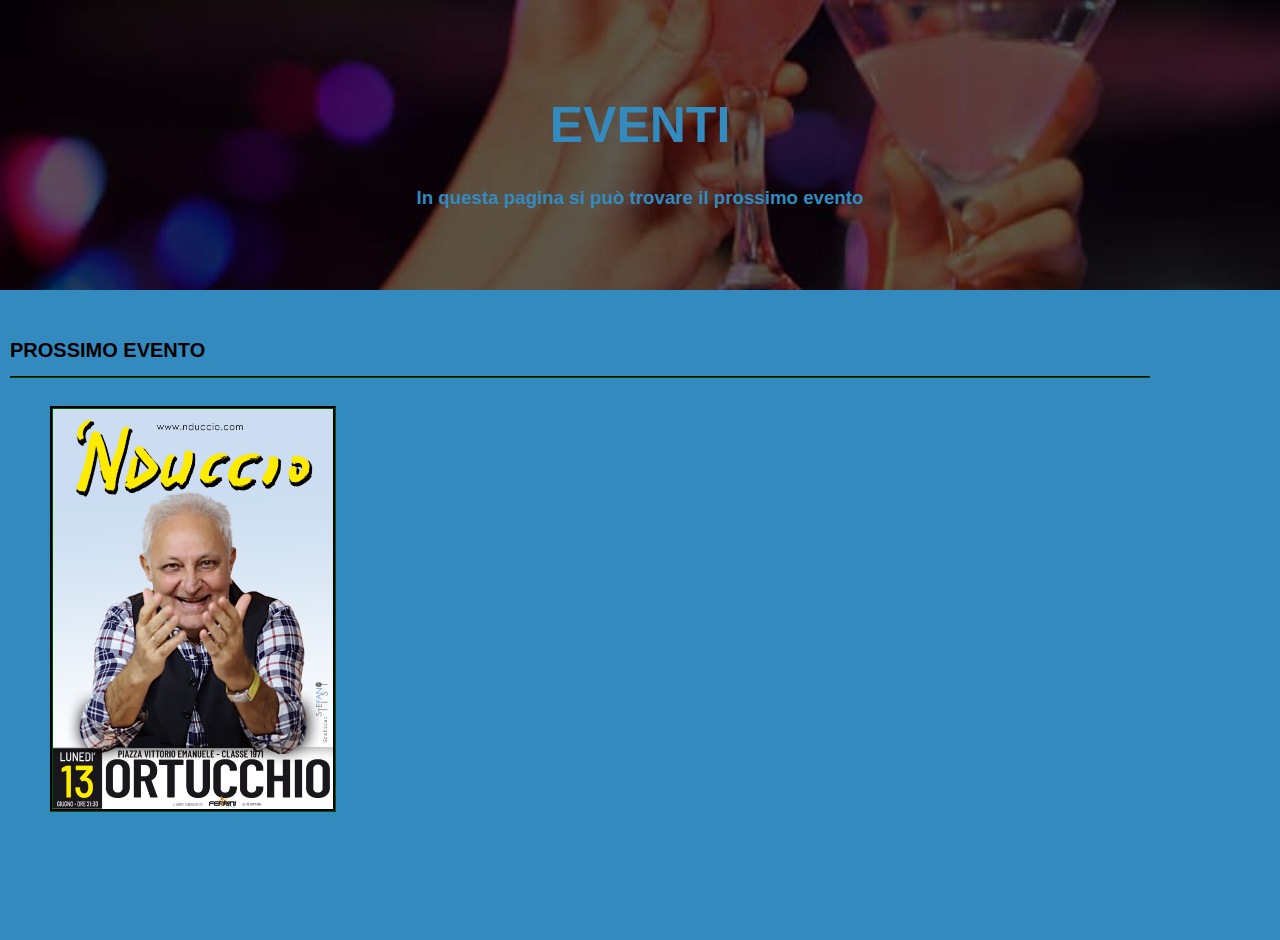
==== Eventi.html @ 343ea5c3 "website" ====
<!DOCTYPE html>
<html>
<head>
<meta name="viewport" content="width=device-width, initial-scale=1">
<link rel="stylesheet" href="Eventi.css">
</head>
<body>

<div class="hero-image">
  <div class="hero-text">
    <h1 style="font-size:50px; color:#338abf;">EVENTI</h1>
    <h3 style="color: #338abf;">In questa pagina si può trovare il prossimo evento </h3>
  </div>
</div>
<br><br>
<h1 style="text-align:left; margin-left: 10px; font-size:20px;">PROSSIMO EVENTO</h1>
<hr style="margin: 10px; background-color: #000100; border-color: #000100; margin-right: 130px;">
<br>
<img src="EVENTO N1.jpeg" style=" margin-left: 50px; height: 400px; border-style: groove; border-color: #000100;">
</p>
<br>





      
<br><br><br><br><br>
</body>
</html>
---- Eventi.css ----
body {
  margin: 0;
  font-family: Arial, Helvetica, sans-serif;
  background-color: #338abf;
}

.hero-image {
  background-image: url("Eventi\ .jpeg");
  background-color:  #338abf;
  height : 290px;
  background-position: center;
  background-repeat: no-repeat;
  background-size: cover;
  position: relative;
  margin: 0px;
  
}

.hero-text {
  text-align: center;
  position: absolute;
  top: 50%;
  left: 50%;
  transform: translate(-50%, -50%);
  color: white;
}
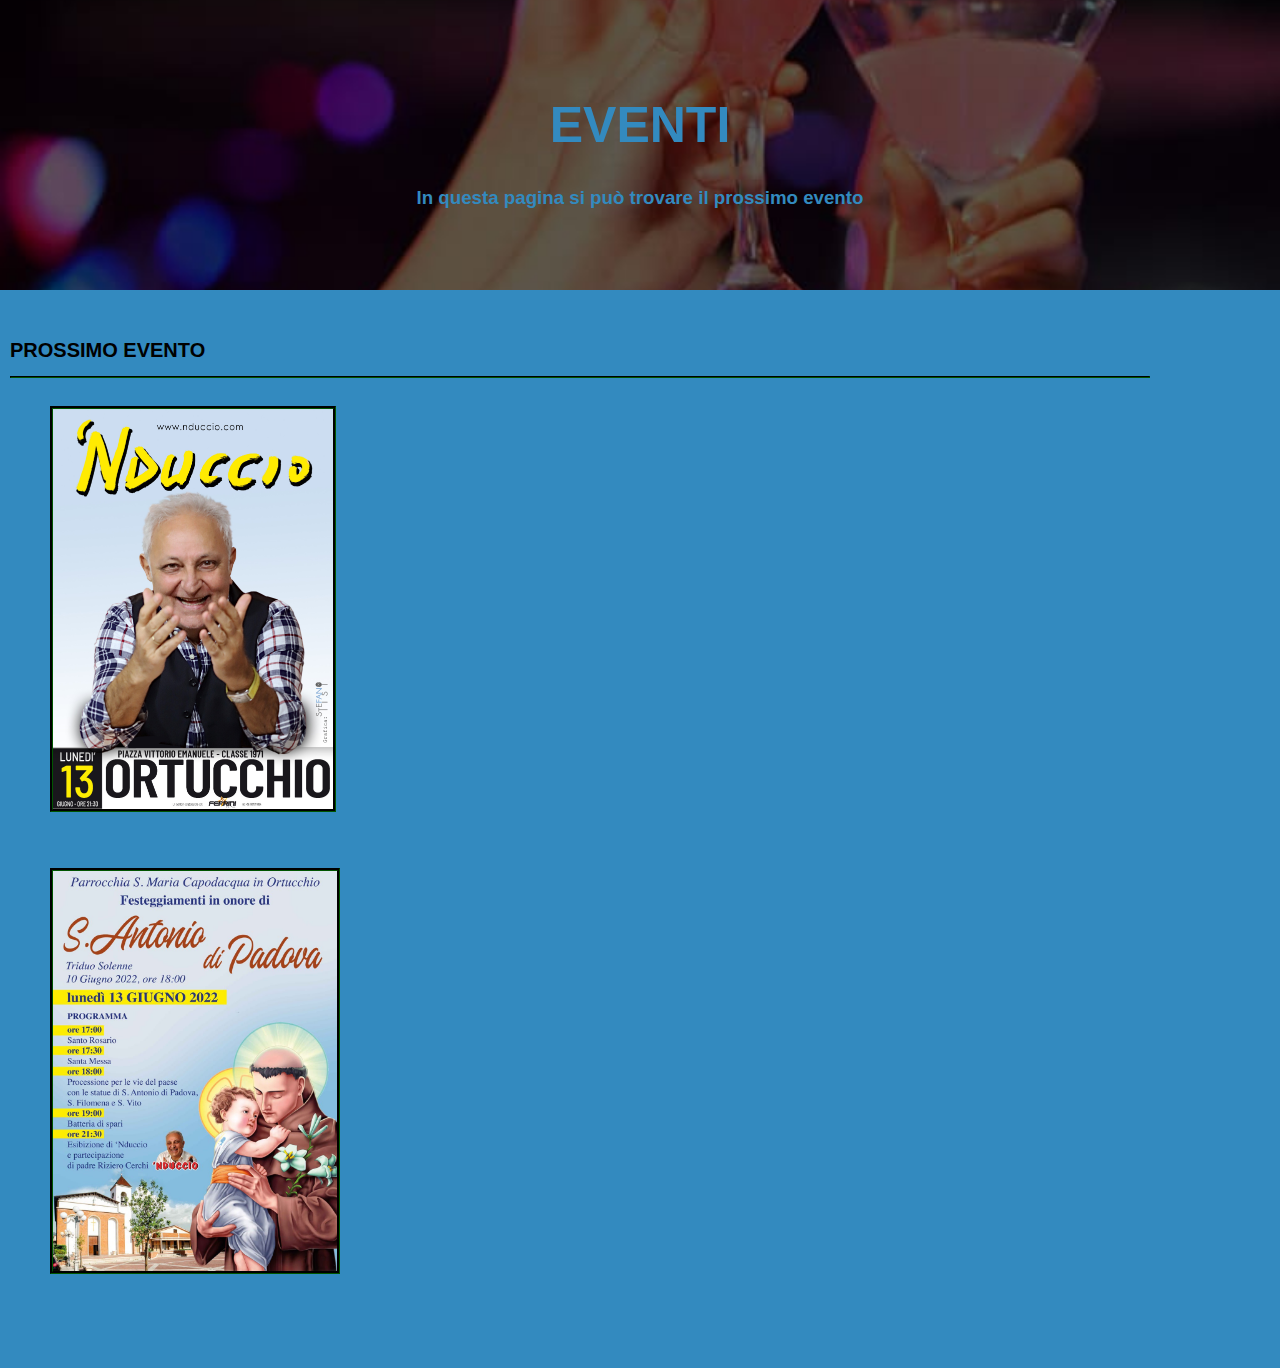
==== commit 779ed2f5: "Update Eventi.html" ====
--- a/Eventi.html
+++ b/Eventi.html
@@ -16,8 +16,9 @@
 <h1 style="text-align:left; margin-left: 10px; font-size:20px;">PROSSIMO EVENTO</h1>
 <hr style="margin: 10px; background-color: #000100; border-color: #000100; margin-right: 130px;">
 <br>
-<img src="EVENTO N1.jpeg" style=" margin-left: 50px; height: 400px; border-style: groove; border-color: #000100;">
-</p>
+<img src="EVENTO N1.jpeg" style=" margin-left: 50px; height: 400px; border-style: groove; border-color: #000100;"> </p>
+<br><br>
+<img src="EVENTO N2 .jpeg" style=" margin-left: 50px; height: 400px; border-style: groove; border-color: #000100;">
 <br>
 
 
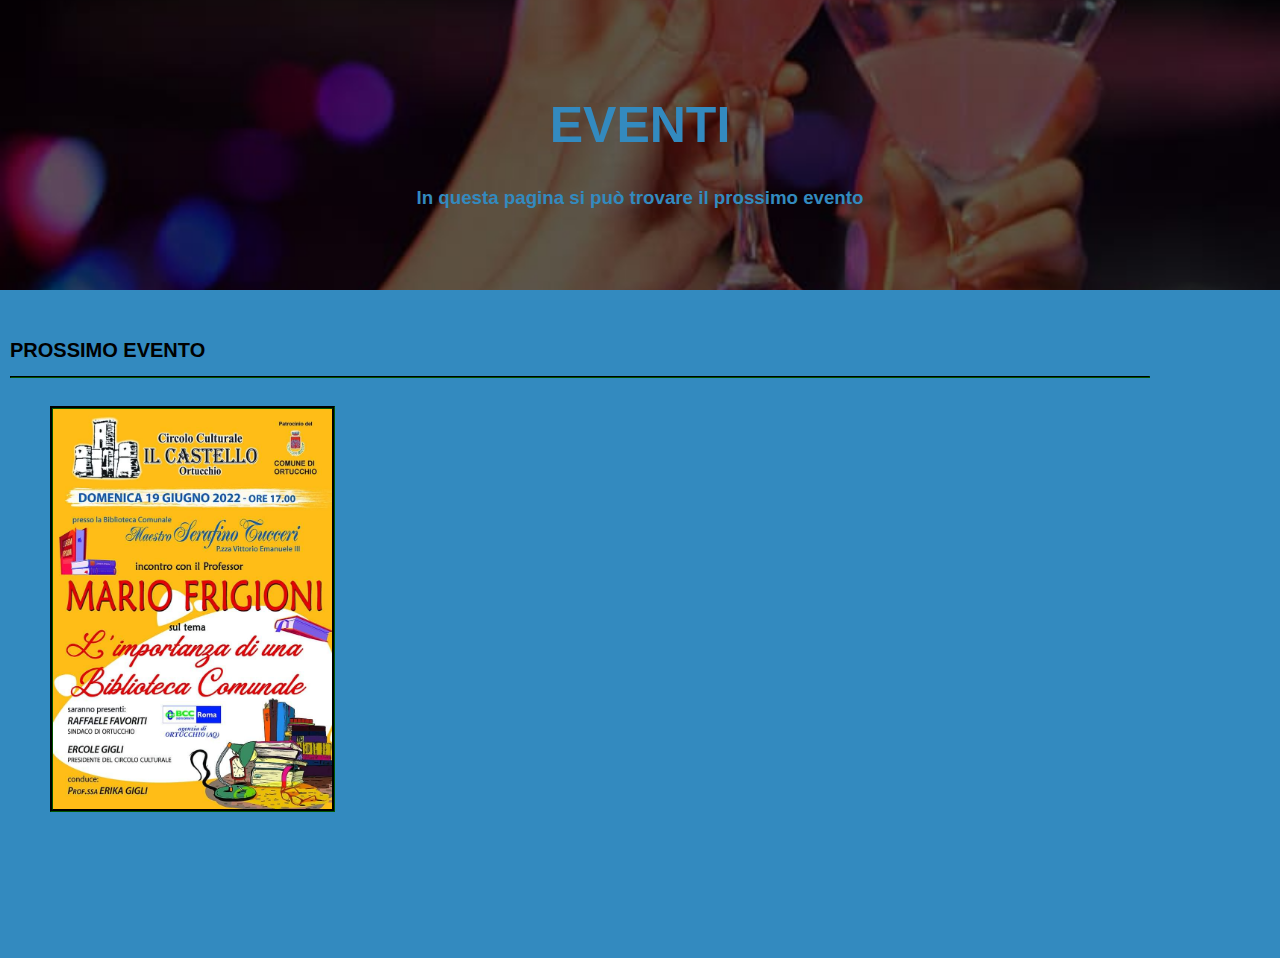
==== commit a11c8677: "AGGIORNAMENTO N2" ====
--- a/Eventi.html
+++ b/Eventi.html
@@ -16,10 +16,8 @@
 <h1 style="text-align:left; margin-left: 10px; font-size:20px;">PROSSIMO EVENTO</h1>
 <hr style="margin: 10px; background-color: #000100; border-color: #000100; margin-right: 130px;">
 <br>
-<img src="EVENTO N1.jpeg" style=" margin-left: 50px; height: 400px; border-style: groove; border-color: #000100;"> </p>
+<img src="EVENTO N3 .jpeg" style=" margin-left: 50px; height: 400px; border-style: groove; border-color: #000100;"> </p>
 <br><br>
-<img src="EVENTO N2 .jpeg" style=" margin-left: 50px; height: 400px; border-style: groove; border-color: #000100;">
-<br>
 
 
 
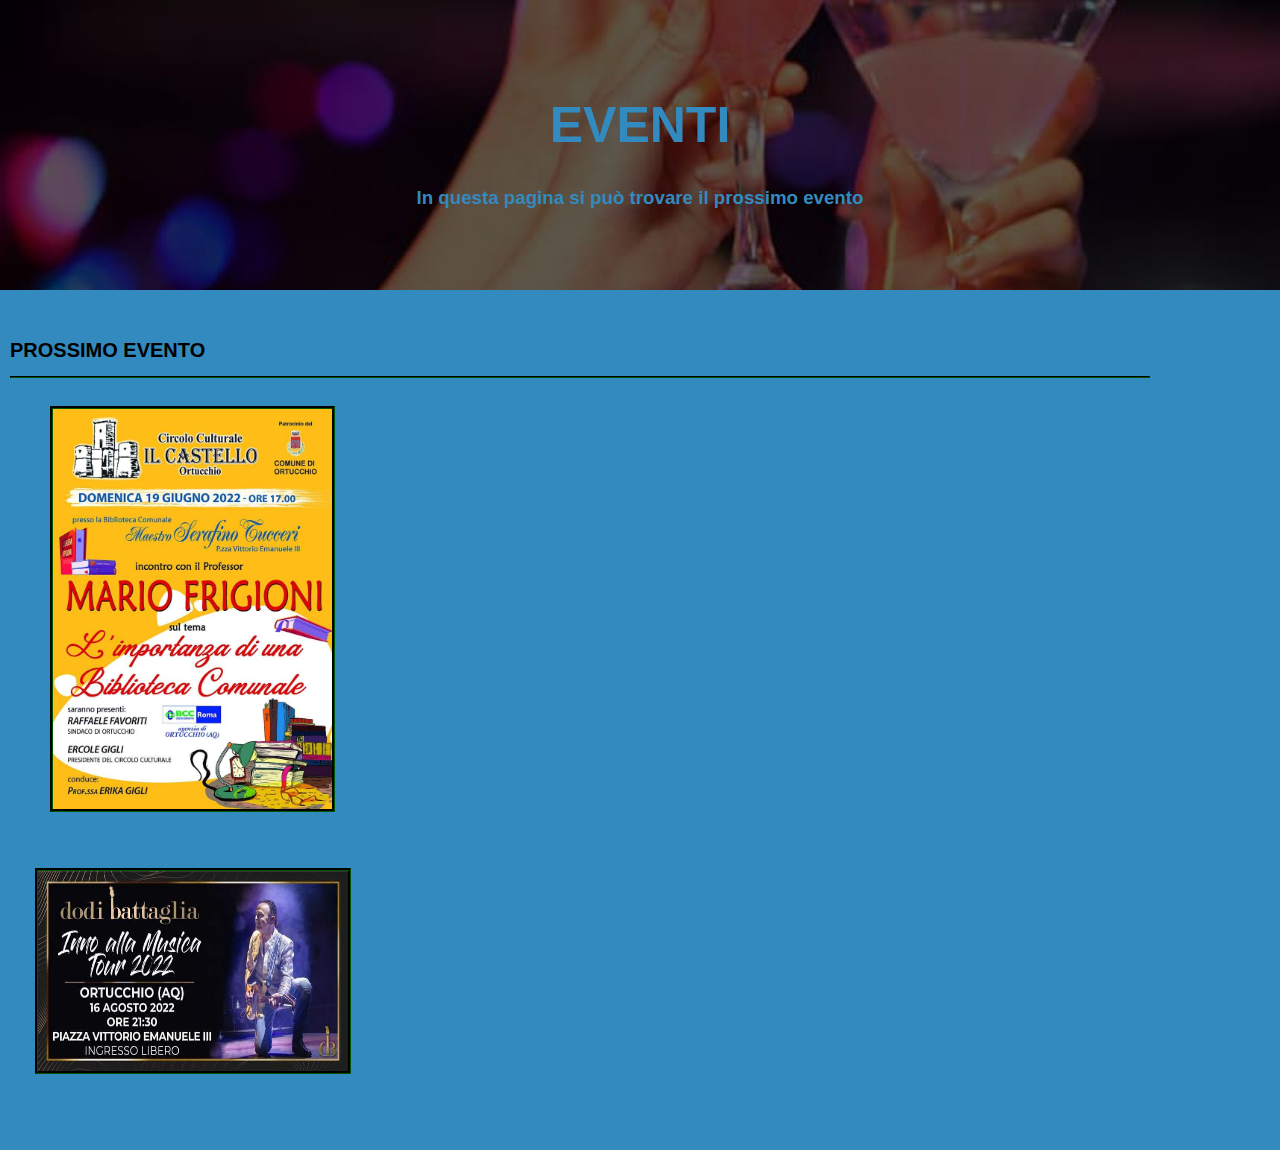
==== commit 95c2383c: "nuovo evento aggiunto" ====
--- a/Eventi.html
+++ b/Eventi.html
@@ -18,6 +18,7 @@
 <br>
 <img src="EVENTO N3 .jpeg" style=" margin-left: 50px; height: 400px; border-style: groove; border-color: #000100;"> </p>
 <br><br>
+<img src="EVENTO N4.jpeg" style="  margin-left: 35px; margin-right: 10px; height: 200px; width: 310px; border-style: groove; border-color: #000100;">
 
 
 
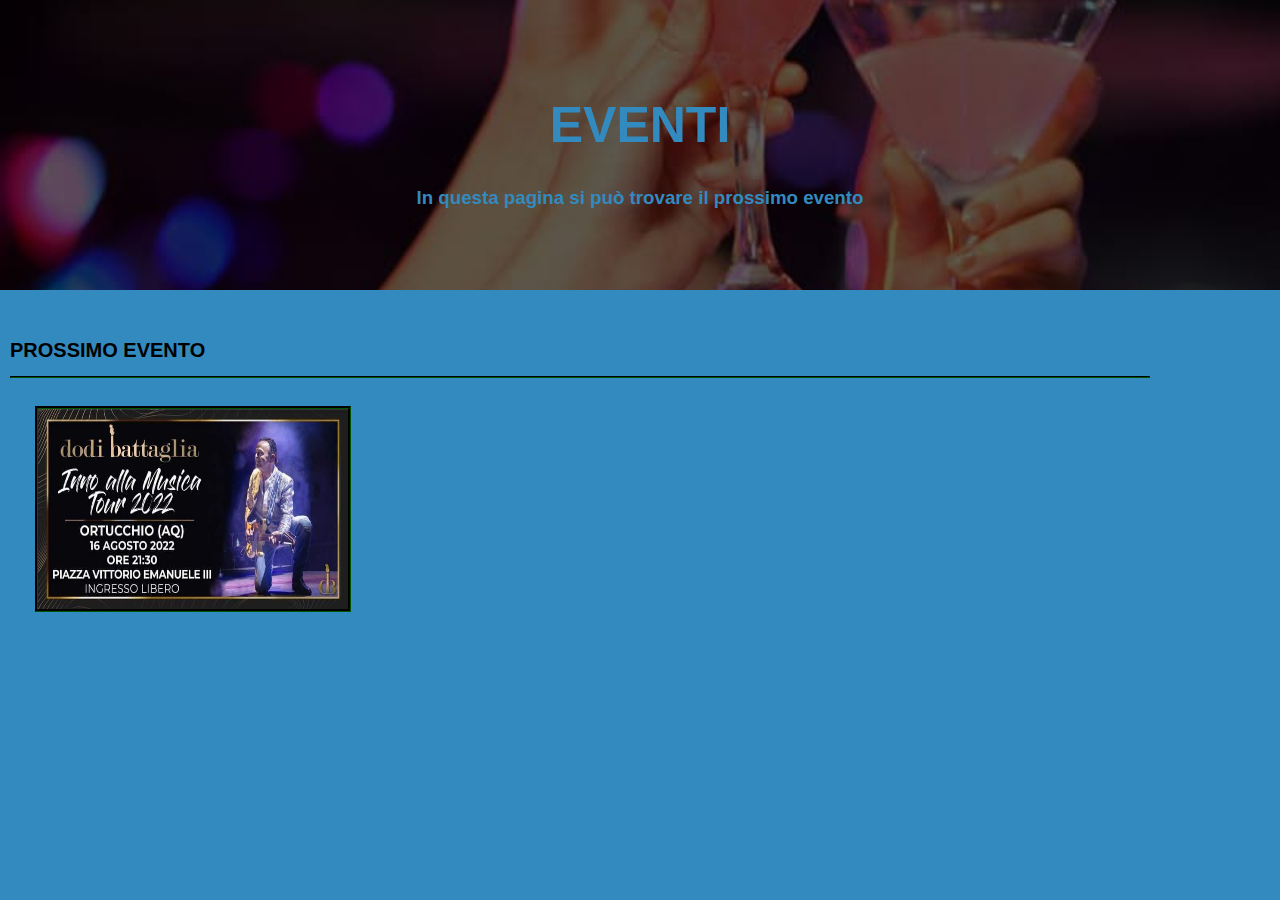
==== commit 238d7db3: "aggiornamento degli eventi" ====
--- a/Eventi.html
+++ b/Eventi.html
@@ -16,8 +16,7 @@
 <h1 style="text-align:left; margin-left: 10px; font-size:20px;">PROSSIMO EVENTO</h1>
 <hr style="margin: 10px; background-color: #000100; border-color: #000100; margin-right: 130px;">
 <br>
-<img src="EVENTO N3 .jpeg" style=" margin-left: 50px; height: 400px; border-style: groove; border-color: #000100;"> </p>
-<br><br>
+
 <img src="EVENTO N4.jpeg" style="  margin-left: 35px; margin-right: 10px; height: 200px; width: 310px; border-style: groove; border-color: #000100;">
 
 
